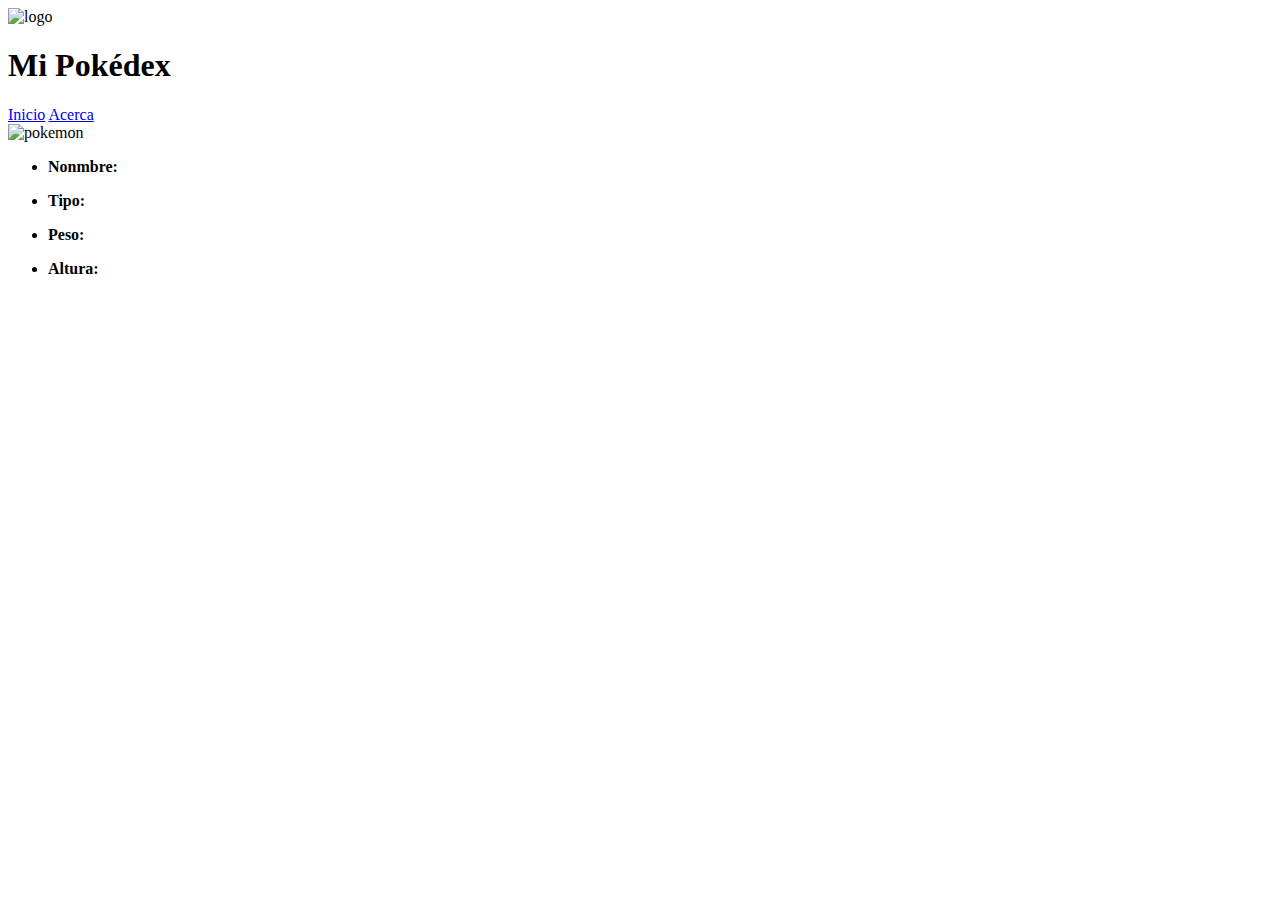
==== pokedex.html @ ff50fc88 "Commit -Subida de archivos-" ====
<!DOCTYPE html>
<html lang="es">
<head>
    <meta charset="UTF-8">
    <meta http-equiv="X-UA-Compatible" content="IE=edge">
    <meta name="viewport" content="width=device-width, initial-scale=1.0">
    <title>Pokédex</title>
</head>
<body>
    <header>
        <img id="logo" src="" alt="logo">
        <h1>Mi Pokédex</h1>
    </header>
    <nav>
        <a href="#">Inicio</a>
        <a href="#">Acerca</a>
    </nav>
    <main>
        <div id="pokedex">
            <div id="left">
                <div class="display">
                 <img id="pkmn-img" src="" alt="pokemon">
                </div>
                <div id="dpad"></div>
                <div id="btn-circle"></div>
            </div>
            <div id="right">
                <div class="display">
                    <ul>
                        <li>
                            <p><b>Nonmbre: </b></p>
                        </li>
                        <li>
                            <p><b>Tipo: </b></p>
                        </li>
                        <li>
                            <p><b>Peso: </b></p>
                        </li>
                        <li>
                            <p><b>Altura: </b></p>
                        </li>
                    </ul>

                </div>
                <div id="pad">
                    <div class="btn"></div>
                    <div class="btn"></div>
                    <div class="btn"></div>
                    <div class="btn"></div>
                    <div class="btn"></div>
                    <div class="btn"></div>
                    <div class="btn"></div>
                    <div class="btn"></div>
                </div>
            </div>

        </div>
    </main>
</body>
</html>
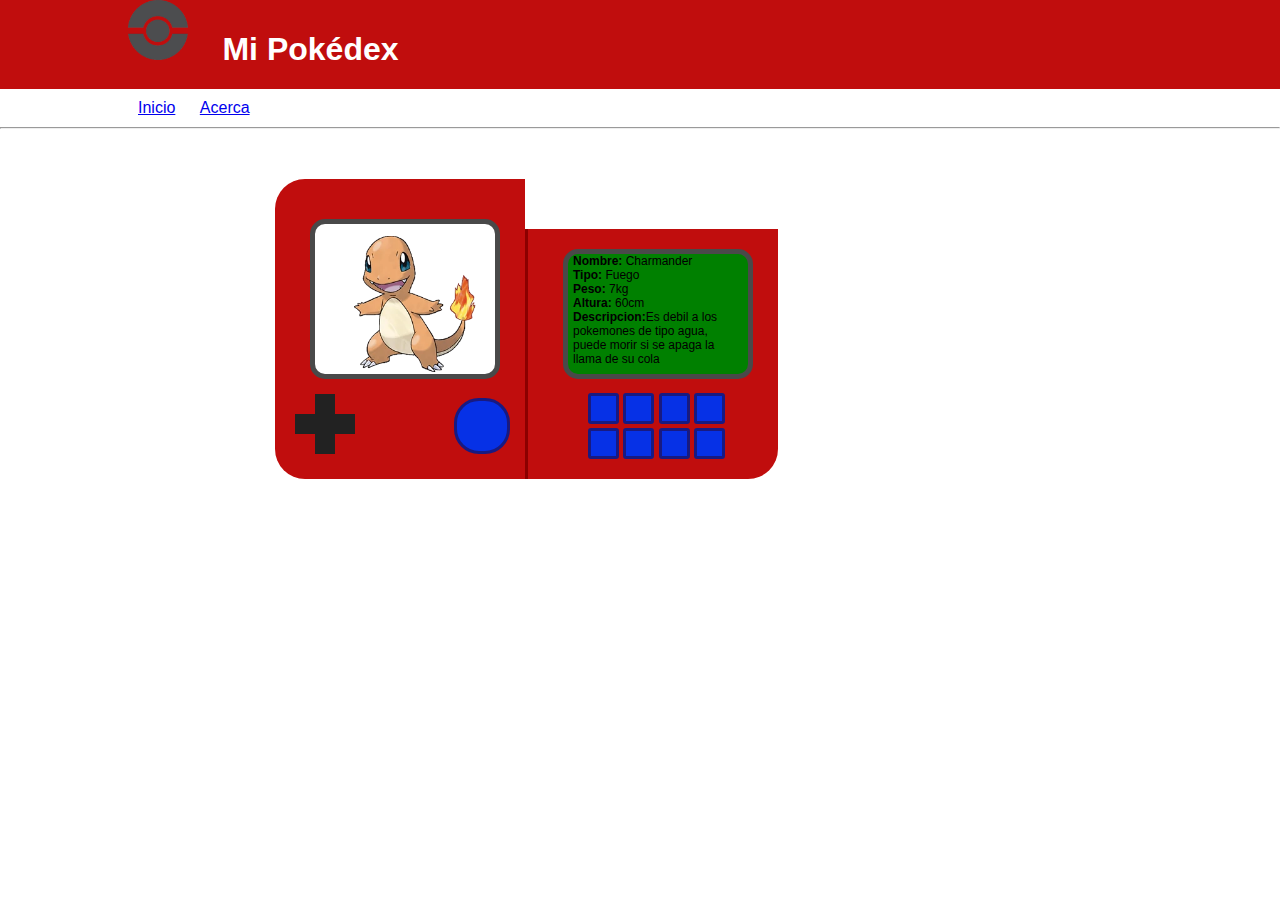
==== commit cd272a1e: "Commit -Subida de archivos-" ====
--- a/pokedex.html
+++ b/pokedex.html
@@ -4,40 +4,50 @@
     <meta charset="UTF-8">
     <meta http-equiv="X-UA-Compatible" content="IE=edge">
     <meta name="viewport" content="width=device-width, initial-scale=1.0">
+    <link rel="stylesheet" href="css/pokedex.css">
     <title>Pokédex</title>
 </head>
 <body>
     <header>
-        <img id="logo" src="" alt="logo">
+        <img id="logo" src="pokedex/pokeball.png" alt="logo">
         <h1>Mi Pokédex</h1>
     </header>
     <nav>
         <a href="#">Inicio</a>
         <a href="#">Acerca</a>
     </nav>
+    <hr>
     <main>
         <div id="pokedex">
             <div id="left">
                 <div class="display">
-                 <img id="pkmn-img" src="" alt="pokemon">
+                 <img id="pkmn-img" src="pokedex/Charmander.png" alt="pokemon">
                 </div>
-                <div id="dpad"></div>
+                <div id="dpad">
+                    <div id="dpad-top"></div>
+                    <div id="dpad-horizontal"></div>
+                    <div id="dpad-buttom"></div>  
+                </div>
                 <div id="btn-circle"></div>
             </div>
             <div id="right">
                 <div class="display">
                     <ul>
                         <li>
-                            <p><b>Nonmbre: </b></p>
+                            <p><b>Nombre: </b>Charmander</p>
                         </li>
                         <li>
-                            <p><b>Tipo: </b></p>
+                            <p><b>Tipo: </b>Fuego</p>
                         </li>
                         <li>
-                            <p><b>Peso: </b></p>
+                            <p><b>Peso: </b>7kg</p>
                         </li>
                         <li>
-                            <p><b>Altura: </b></p>
+                            <p><b>Altura: </b>60cm</p>
+                        </li>
+                        
+                        <li>
+                            <p><b>Descripcion:</b>Es debil a los pokemones de tipo agua, puede morir si se apaga la llama de su cola</p>
                         </li>
                     </ul>
 
--- a/css/pokedex.css
+++ b/css/pokedex.css
@@ -0,0 +1,125 @@
+body {
+font-family: Verdana, Geneva, Tahoma, sans-serif;
+margin: 0;
+}
+header {
+    background-color: #c00d0d;
+    color: white;
+    padding: 0 10%;
+}
+header > h1 {
+display: inline-block;
+margin-left: 30px;
+}
+#logo {
+    width: 60px;
+}
+
+nav {
+    margin: 10px 10%;
+}
+nav > a {
+    padding: 0 10px;
+}
+#pokedex {
+    width: 730px;
+    margin: 50px auto;
+}
+#left {
+width: 250px;
+height: 300px;
+float: left;
+background-color: #c00d0d;
+border-top-left-radius: 30px;
+border-bottom-left-radius: 30px;
+}
+#right {
+    width: 250px;
+    height: 250px;
+    margin-top: 50px;
+    background-color: #c00d0d;
+    border-left-color: #8b0000;
+    border-left-style: solid;
+    border-left-width: 3px;
+    float: left;
+    border-bottom-right-radius: 30px;
+}
+.display {
+    border-color: #494949;
+    border-style: solid;
+    border-radius: 15px;
+    border-width: 5px;
+}
+#left > .display {
+    width: 180px;
+    height: 150px;
+    margin-left: 35px;
+    margin-top: 40px;
+    background-color: white;
+}
+#left > .display > img {
+    margin-left: 15px;
+    height: 100%;
+}
+#dpad {
+    width: 60px;
+    height: 60px;
+    margin-top: 15px;
+    margin-left: 20px;
+    display: inline-block;
+}
+#dpad-top, #dpad-buttom {
+    width: 20px;
+    height: 20px;
+    margin-left: 20px;
+    background-color: #222222;
+}
+#btn-circle {
+    width: 50px;
+    height: 50px;
+    margin-left: 95px;
+    border-style: solid;
+    border-color: #181a81;
+    border-radius: 25px;
+    background-color: #0631e6;
+    display: inline-block;
+}
+#dpad-horizontal {
+    width: 60px;
+    height: 20px;
+    background-color: #222222;
+}
+#right > .display {
+    width: 180px;
+    height: 120px;
+    margin-left: 35px;
+    margin-top: 20px;
+    background-color: green;
+    font-size: 12px;
+}
+#pad {
+    width: 148px;
+    height: 65px;
+    margin-left: 60px;
+    margin-top: 14px;
+}
+#pad > .btn {
+    width: 25px;
+    height: 25px;
+    background-color: #0631e6;
+    display: inline-block;
+    border-style: solid;
+    border-color: #181a81;
+    border-width: 2p;
+    border-radius: 3px;
+}
+ul {
+    margin: 0;
+    padding: 0;
+}
+li {
+    list-style-type: none;
+}
+li > p {
+    margin: 0 5px;
+}